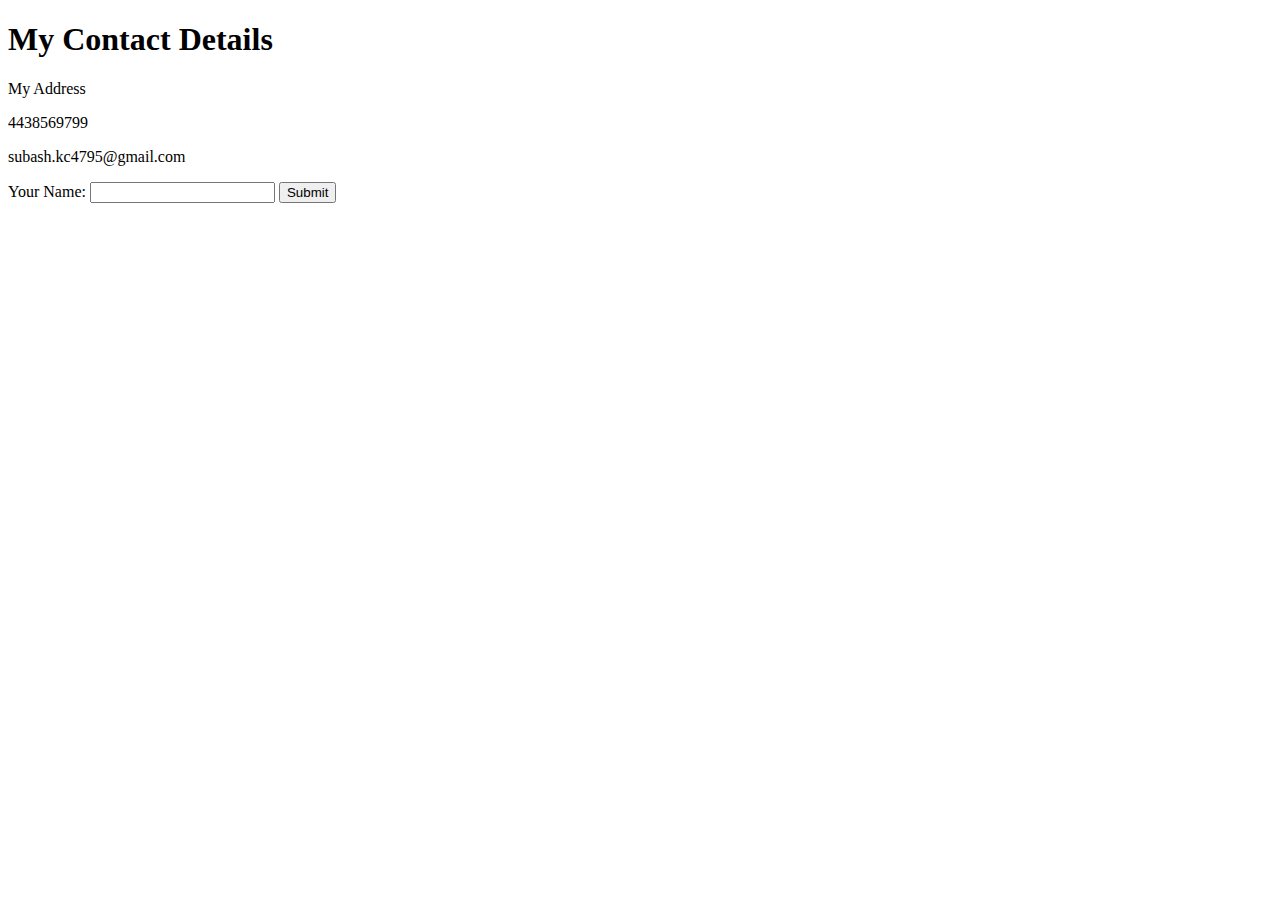
==== contact-me.html @ 5afd738e "first commit" ====
<!DOCTYPE html>
<html lang="en">
  <head>
    <meta charset="UTF-8" />
    <meta name="viewport" content="width=device-width, initial-scale=1.0" />
    <title>Contact Details</title>
  </head>
  <body>
    <h1>My Contact Details</h1>
    <p>My Address</p>
    <p>4438569799</p>
    <p>subash.kc4795@gmail.com</p>
    <form class="" action="index.html" method="post">
      <label>Your Name:</label>
      <input type="text" name="" value="" />
      <input type="submit" name="" />
    </form>
  </body>
</html>
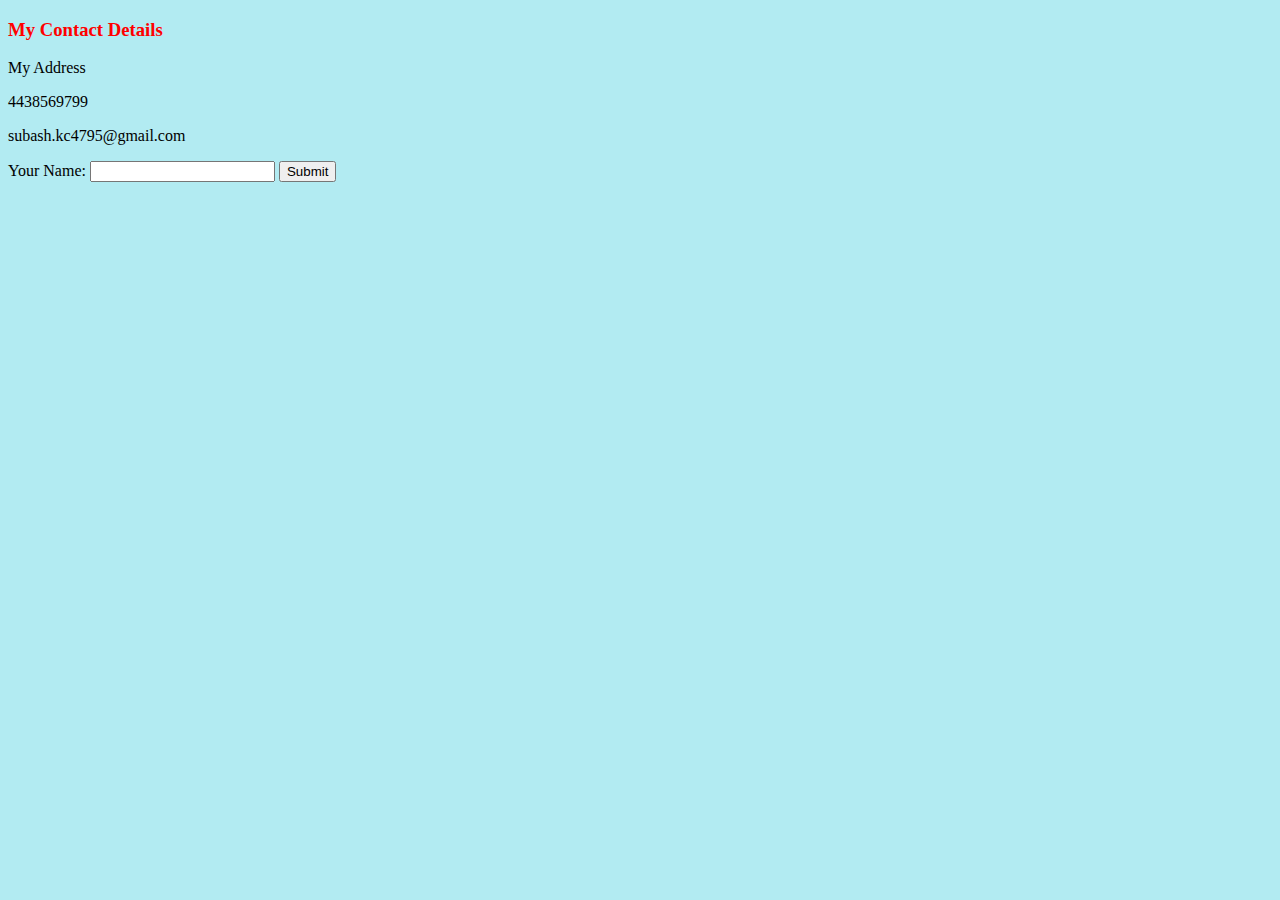
==== commit 616192ac: "merge" ====
--- a/contact-me.html
+++ b/contact-me.html
@@ -4,9 +4,10 @@
     <meta charset="UTF-8" />
     <meta name="viewport" content="width=device-width, initial-scale=1.0" />
     <title>Contact Details</title>
+    <link rel="stylesheet" href="styles.css" />
   </head>
   <body>
-    <h1>My Contact Details</h1>
+    <h3>My Contact Details</h3>
     <p>My Address</p>
     <p>4438569799</p>
     <p>subash.kc4795@gmail.com</p>
--- a/styles.css
+++ b/styles.css
@@ -0,0 +1,17 @@
+body {
+  background-color: #b2ebf2;
+}
+
+hr {
+  border-style: none;
+  border-top-style: dotted;
+  border-color: grey;
+  border-width: 5px;
+  width: 5%;
+}
+h1 {
+  color: red;
+}
+h3 {
+  color: red;
+}
